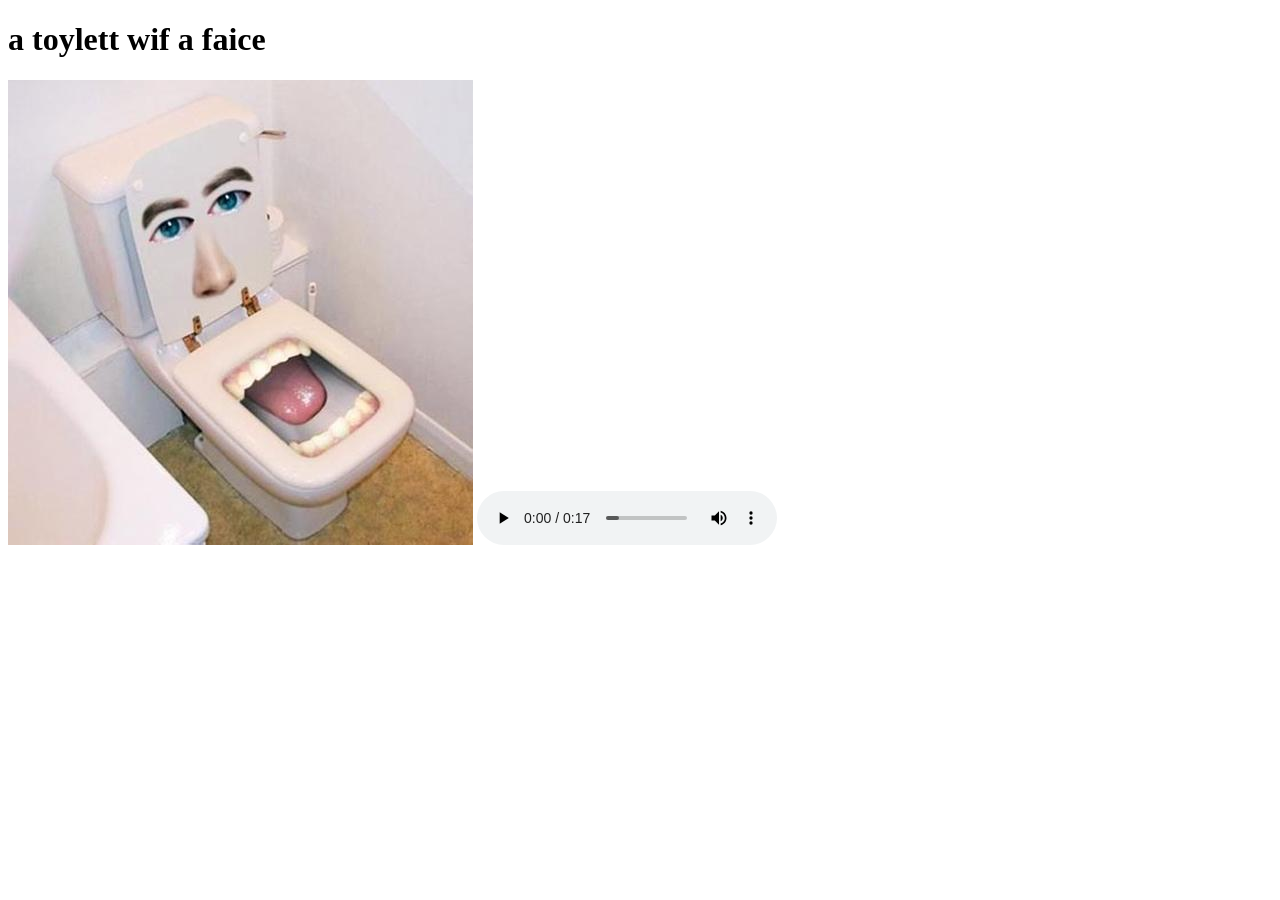
==== toilet.html @ fde12704 "init commit" ====
<!DOCTYPE html>
<html>
   <body>
       <h1>a toylett wif a faice</h1>
        <img src="purple-slinky.jpg" alt="toilet" class="center">
        <audio controls autoplay src="spookybeat.wav" type="audio/wav"></audio>
    </body>
</html>
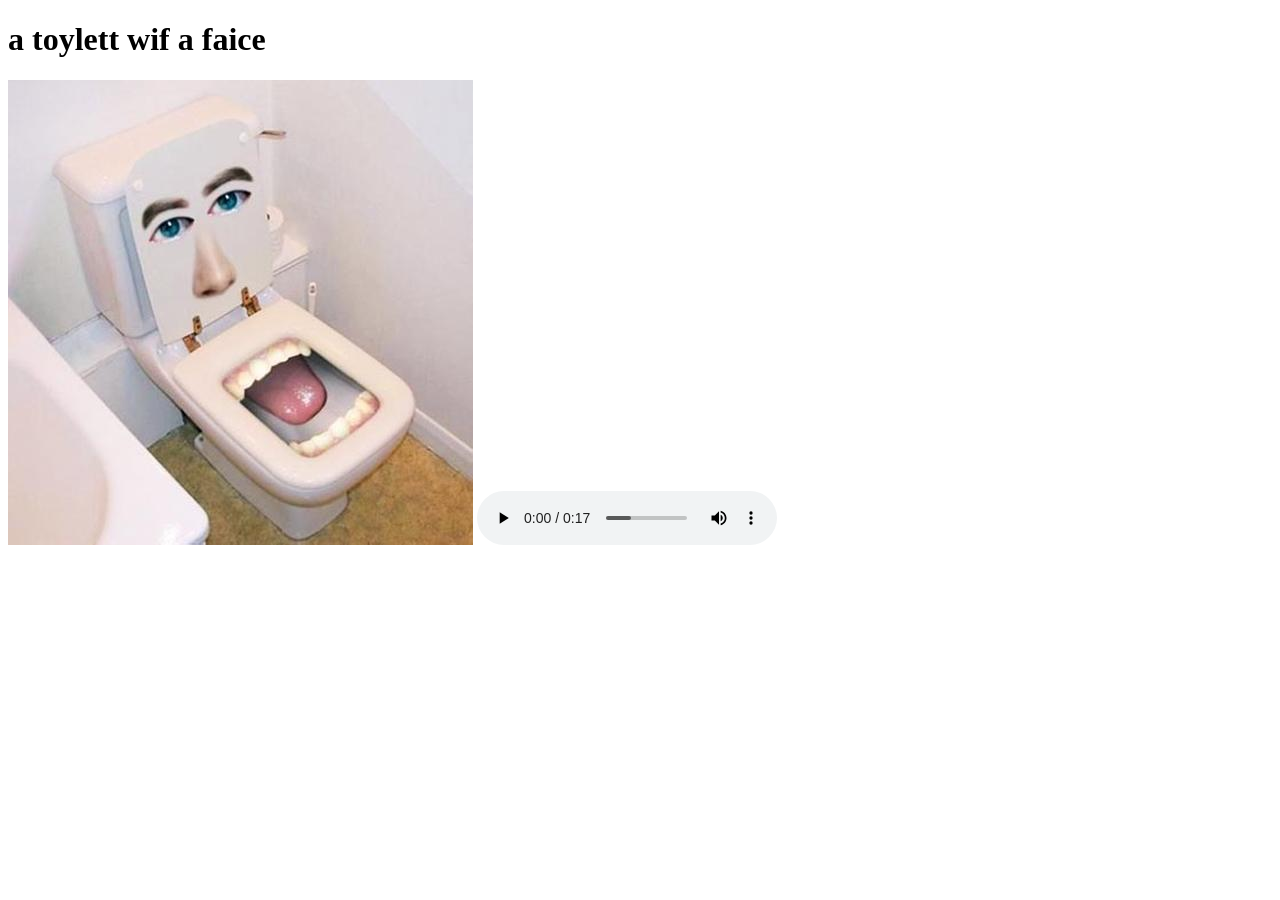
==== commit e72ba275: "blackshit" ====
--- a/toilet.html
+++ b/toilet.html
@@ -1,5 +1,10 @@
 <!DOCTYPE html>
 <html>
+    <head>
+            <link rel = "stylesheet"
+            type ="text/css"
+            href = "style.css"/>
+    </head>
    <body>
        <h1>a toylett wif a faice</h1>
         <img src="purple-slinky.jpg" alt="toilet" class="center">
